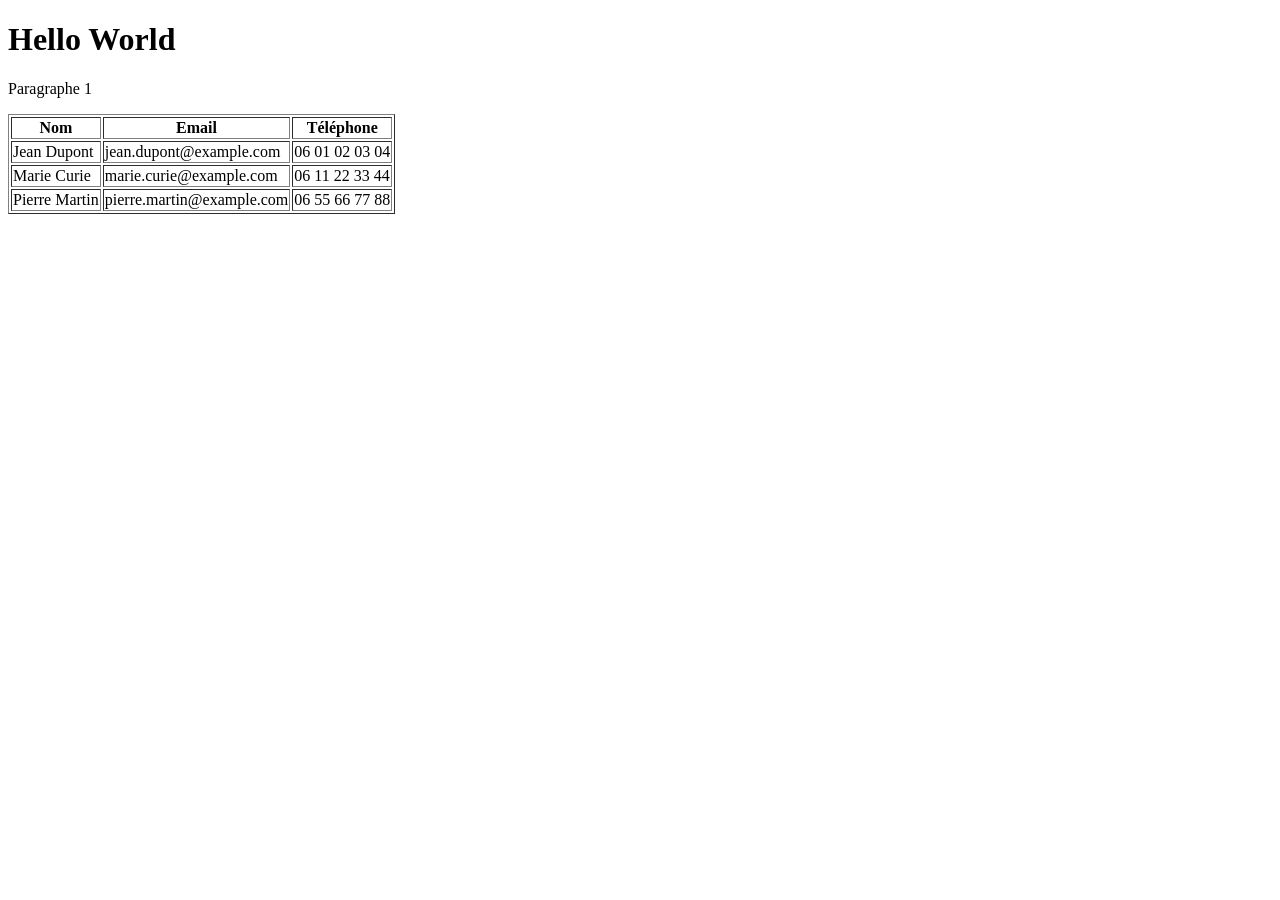
==== index.html @ 3c2b100a "Ajout d'un tableau de contact" ====
<!DOCTYPE html>
<html lang="fr">
<head>
    <meta charset="UTF-8">
    <meta name="viewport" content="width=device-width, initial-scale=1.0">
    <title>Hello World</title>
    <link rel="stylesheet" href="style.css">
</head>
<body>
    <h1>Hello World</h1>
    <p>Paragraphe 1</p>
    <table border="1">
        <thead>
            <tr>
                <th>Nom</th>
                <th>Email</th>
                <th>Téléphone</th>
            </tr>
        </thead>
        <tbody>
            <tr>
                <td>Jean Dupont</td>
                <td>jean.dupont@example.com</td>
                <td>06 01 02 03 04</td>
            </tr>
            <tr>
                <td>Marie Curie</td>
                <td>marie.curie@example.com</td>
                <td>06 11 22 33 44</td>
            </tr>
            <tr>
                <td>Pierre Martin</td>
                <td>pierre.martin@example.com</td>
                <td>06 55 66 77 88</td>
            </tr>
        </tbody>
    </table>
</body>
</html>
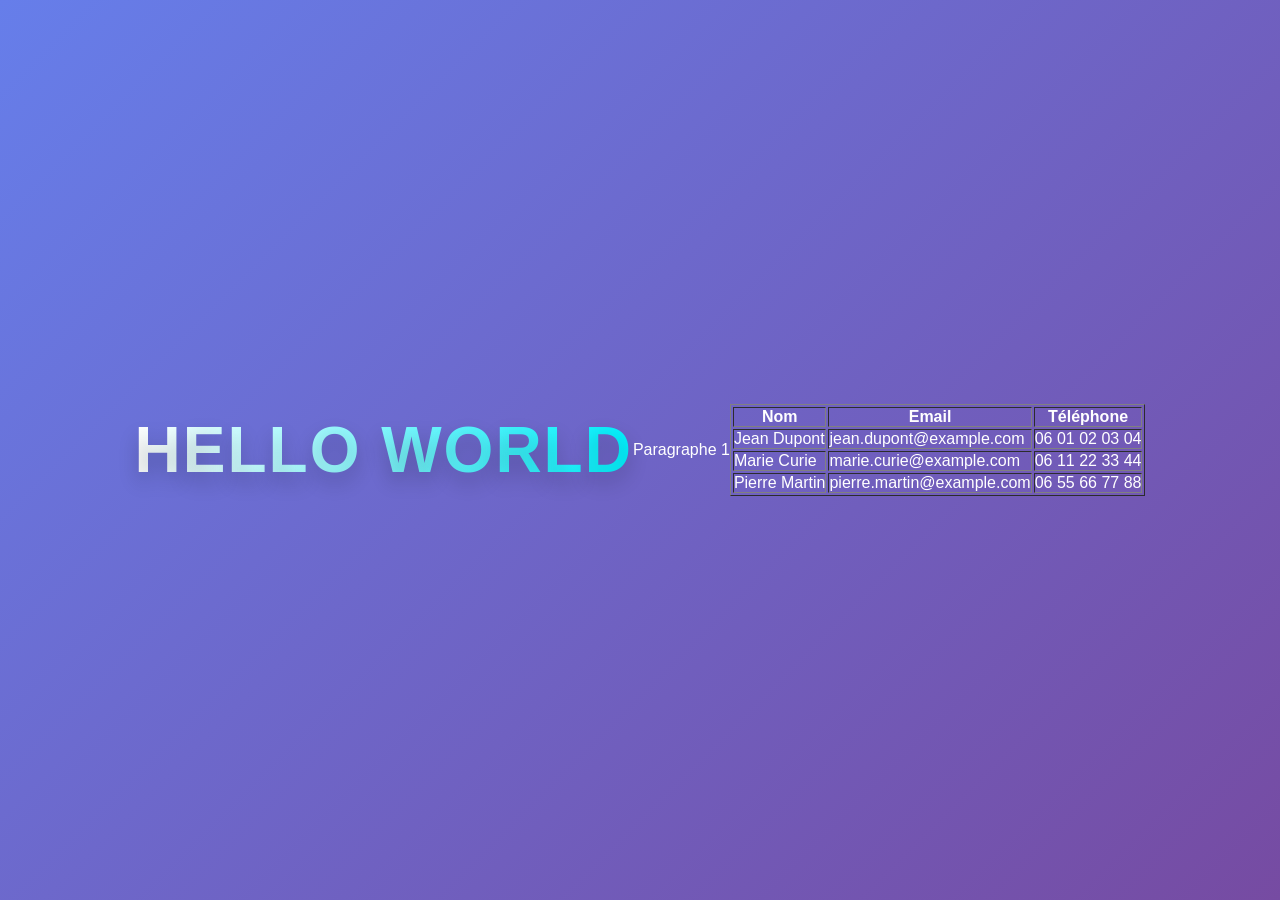
==== commit f411f32e: "Illustaration du no ff" ====
--- a/index.html
+++ b/index.html
@@ -4,7 +4,7 @@
     <meta charset="UTF-8">
     <meta name="viewport" content="width=device-width, initial-scale=1.0">
     <title>Hello World</title>
-    <link rel="stylesheet" href="style.css">
+    <link rel="stylesheet" href="css/ligne.css">
 </head>
 <body>
     <h1>Hello World</h1>
--- a/css/ligne.css
+++ b/css/ligne.css
@@ -0,0 +1,46 @@
+/* Style Moderne & Dynamique */
+:root {
+    --bg-gradient: linear-gradient(135deg, #667eea 0%, #764ba2 100%);
+    --text-color: #ffffff;
+    --accent-color: #00f2fe;
+}
+
+* {
+    box-sizing: border-box;
+    margin: 0;
+    padding: 0;
+}
+
+body {
+    font-family: 'Segoe UI', Tahoma, Geneva, Verdana, sans-serif;
+    display: flex;
+    justify-content: center;
+    align-items: center;
+    min-height: 100vh;
+    background: var(--bg-gradient);
+    color: var(--text-color);
+    overflow: hidden;
+}
+
+h1 {
+    font-size: 4rem;
+    font-weight: 700;
+    letter-spacing: 2px;
+    text-transform: uppercase;
+    background: linear-gradient(to right, #ffffff, var(--accent-color));
+    -webkit-background-clip: text;
+    -webkit-text-fill-color: transparent;
+    text-shadow: 0 10px 20px rgba(0, 0, 0, 0.2);
+    animation: fadeIn 1.5s ease-in-out;
+}
+
+@keyframes fadeIn {
+    from {
+        opacity: 0;
+        transform: translateY(-20px);
+    }
+    to {
+        opacity: 1;
+        transform: translateY(0);
+    }
+}
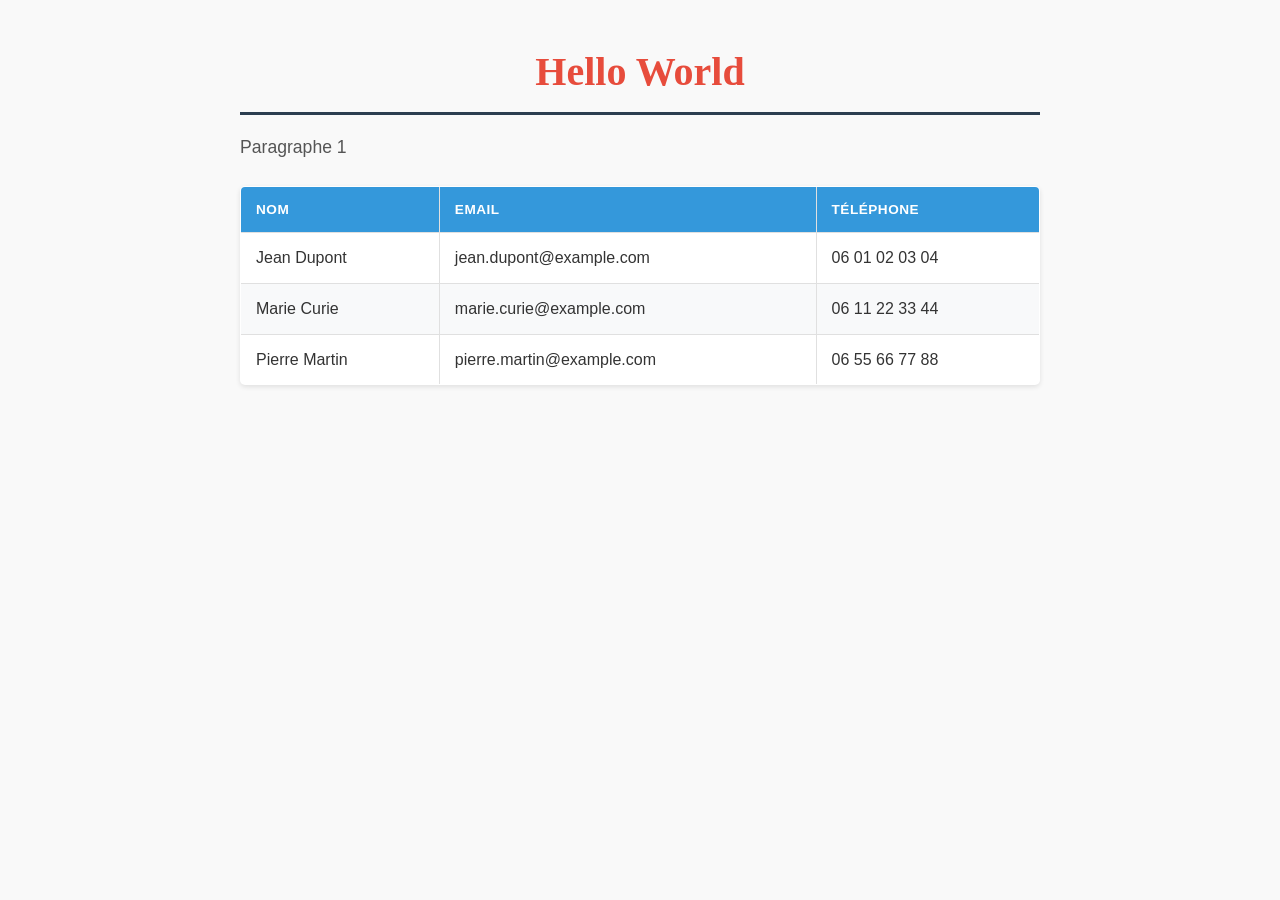
==== commit 83b6a9d5: "Titre mis en bleu" ====
--- a/index.html
+++ b/index.html
@@ -7,7 +7,7 @@
     <link rel="stylesheet" href="css/ligne.css">
 </head>
 <body>
-    <h1>Hello World</h1>
+    <h1 id="titre">Hello World</h1>
     <p>Paragraphe 1</p>
     <table border="1">
         <thead>
--- a/css/ligne.css
+++ b/css/ligne.css
@@ -1,46 +1,69 @@
-/* Style Moderne & Dynamique */
-:root {
-    --bg-gradient: linear-gradient(135deg, #667eea 0%, #764ba2 100%);
-    --text-color: #ffffff;
-    --accent-color: #00f2fe;
+/* Style simple et propre pour la page */
+
+body {
+    font-family: Arial, Helvetica, sans-serif;
+    line-height: 1.6;
+    color: #333333;
+    max-width: 800px;
+    margin: 40px auto;
+    padding: 0 20px;
+    background-color: #f9f9f9;
 }
 
-* {
-    box-sizing: border-box;
-    margin: 0;
-    padding: 0;
+h1 {
+    color: #2c3e50;
+    border-bottom: 2px solid #3498db;
+    padding-bottom: 8px;
+    margin-bottom: 15px;
 }
 
-body {
-    font-family: 'Segoe UI', Tahoma, Geneva, Verdana, sans-serif;
-    display: flex;
-    justify-content: center;
-    align-items: center;
-    min-height: 100vh;
-    background: var(--bg-gradient);
-    color: var(--text-color);
+
+/* Cibler le titre grâce à son ID */
+#titre {
+    color: #e74c3c;              /* Change la couleur du texte (rouge) */
+    font-size: 2.5rem;           /* Change la taille de la police */
+    text-align: center;          /* Centre le titre */
+    border-bottom: 3px solid #2c3e50; /* Ajoute une bordure en dessous */
+    font-family: 'Georgia', serif; /* Change la police d'écriture */
+}
+
+p {
+    color: #555555;
+    font-size: 1.1rem;
+    margin-bottom: 25px;
+}
+
+/* Style du tableau */
+table {
+    width: 100%;
+    border-collapse: collapse;
+    background-color: #ffffff;
+    box-shadow: 0 2px 5px rgba(0, 0, 0, 0.1);
+    border-radius: 5px;
     overflow: hidden;
 }
 
-h1 {
-    font-size: 4rem;
-    font-weight: 700;
-    letter-spacing: 2px;
-    text-transform: uppercase;
-    background: linear-gradient(to right, #ffffff, var(--accent-color));
-    -webkit-background-clip: text;
-    -webkit-text-fill-color: transparent;
-    text-shadow: 0 10px 20px rgba(0, 0, 0, 0.2);
-    animation: fadeIn 1.5s ease-in-out;
+th, td {
+    padding: 12px 15px;
+    text-align: left;
+    border: 1px solid #e0e0e0;
 }
 
-@keyframes fadeIn {
-    from {
-        opacity: 0;
-        transform: translateY(-20px);
-    }
-    to {
-        opacity: 1;
-        transform: translateY(0);
-    }
+th {
+    background-color: #3498db;
+    color: #ffffff;
+    font-weight: bold;
+    text-transform: uppercase;
+    font-size: 0.85rem;
+    letter-spacing: 0.5px;
+}
+
+/* Effet zèbre (une ligne sur deux gris clair) */
+tbody tr:nth-child(even) {
+    background-color: #f8f9fa;
+}
+
+/* Effet au survol de la souris */
+tbody tr:hover {
+    background-color: #eef7fc;
 }
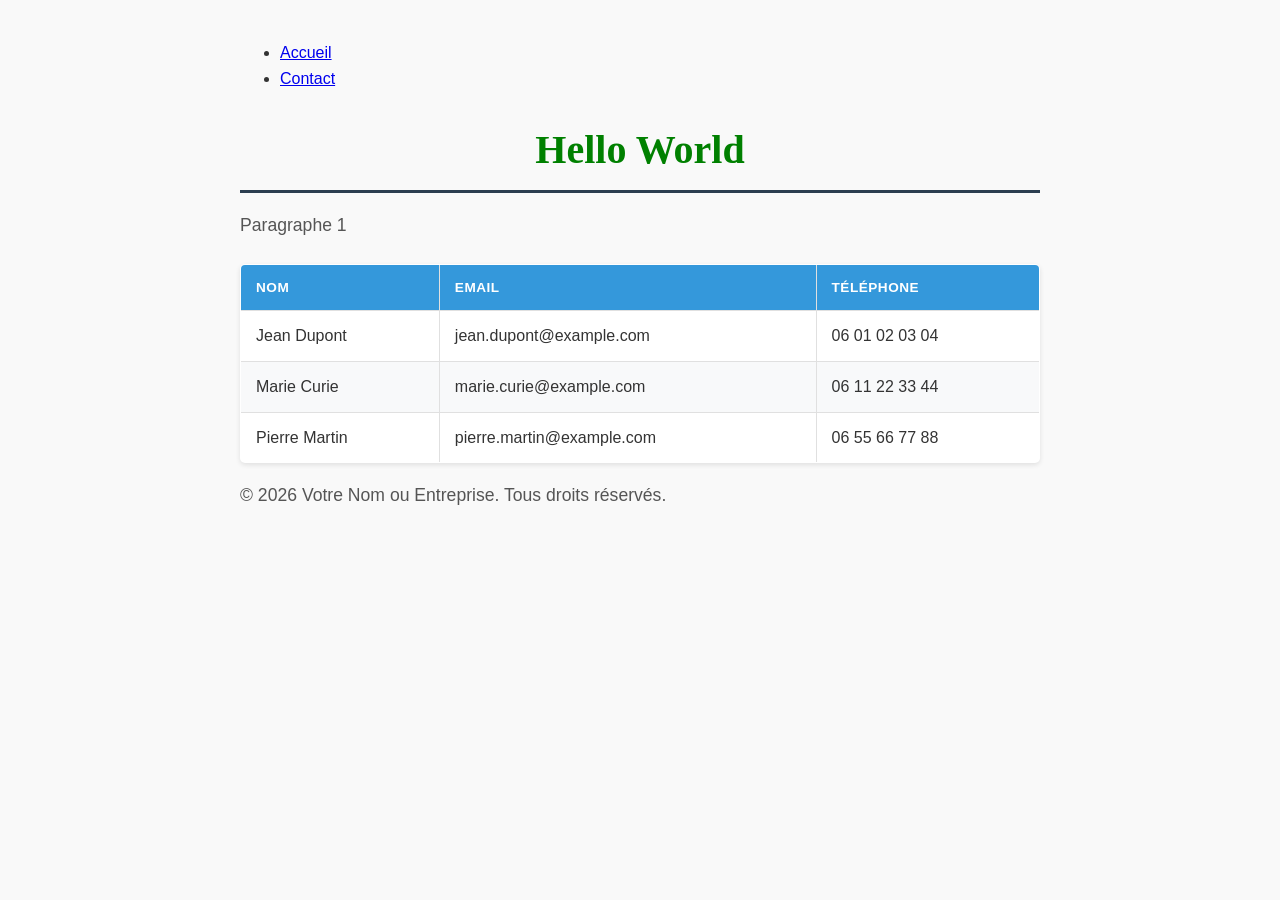
==== commit a0262698: "navbar ajouté" ====
--- a/index.html
+++ b/index.html
@@ -7,6 +7,12 @@
     <link rel="stylesheet" href="css/ligne.css">
 </head>
 <body>
+    <nav>
+        <ul>
+            <li><a href="index.html">Accueil</a></li>
+            <li><a href="contact.html">Contact</a></li>
+        </ul>
+    </nav>
     <h1 id="titre">Hello World</h1>
     <p>Paragraphe 1</p>
     <table border="1">
@@ -35,5 +41,8 @@
             </tr>
         </tbody>
     </table>
+    <footer>
+    <p>&copy; 2026 Votre Nom ou Entreprise. Tous droits réservés.</p>
+</footer>
 </body>
 </html>
--- a/css/ligne.css
+++ b/css/ligne.css
@@ -15,16 +15,6 @@
     border-bottom: 2px solid #3498db;
     padding-bottom: 8px;
     margin-bottom: 15px;
-}
-
-
-/* Cibler le titre grâce à son ID */
-#titre {
-    color: #e74c3c;              /* Change la couleur du texte (rouge) */
-    font-size: 2.5rem;           /* Change la taille de la police */
-    text-align: center;          /* Centre le titre */
-    border-bottom: 3px solid #2c3e50; /* Ajoute une bordure en dessous */
-    font-family: 'Georgia', serif; /* Change la police d'écriture */
 }
 
 p {
@@ -66,4 +56,17 @@
 /* Effet au survol de la souris */
 tbody tr:hover {
     background-color: #eef7fc;
+
+}
+
+/* Cibler le titre grâce à son ID */
+#titre {
+
+    color: green;              /* Change la couleur du texte (rouge) */
+
+    font-size: 2.5rem;           /* Change la taille de la police */
+    text-align: center;          /* Centre le titre */
+    border-bottom: 3px solid #2c3e50; /* Ajoute une bordure en dessous */
+    font-family: 'Georgia', serif; /* Change la police d'écriture */
+
 }
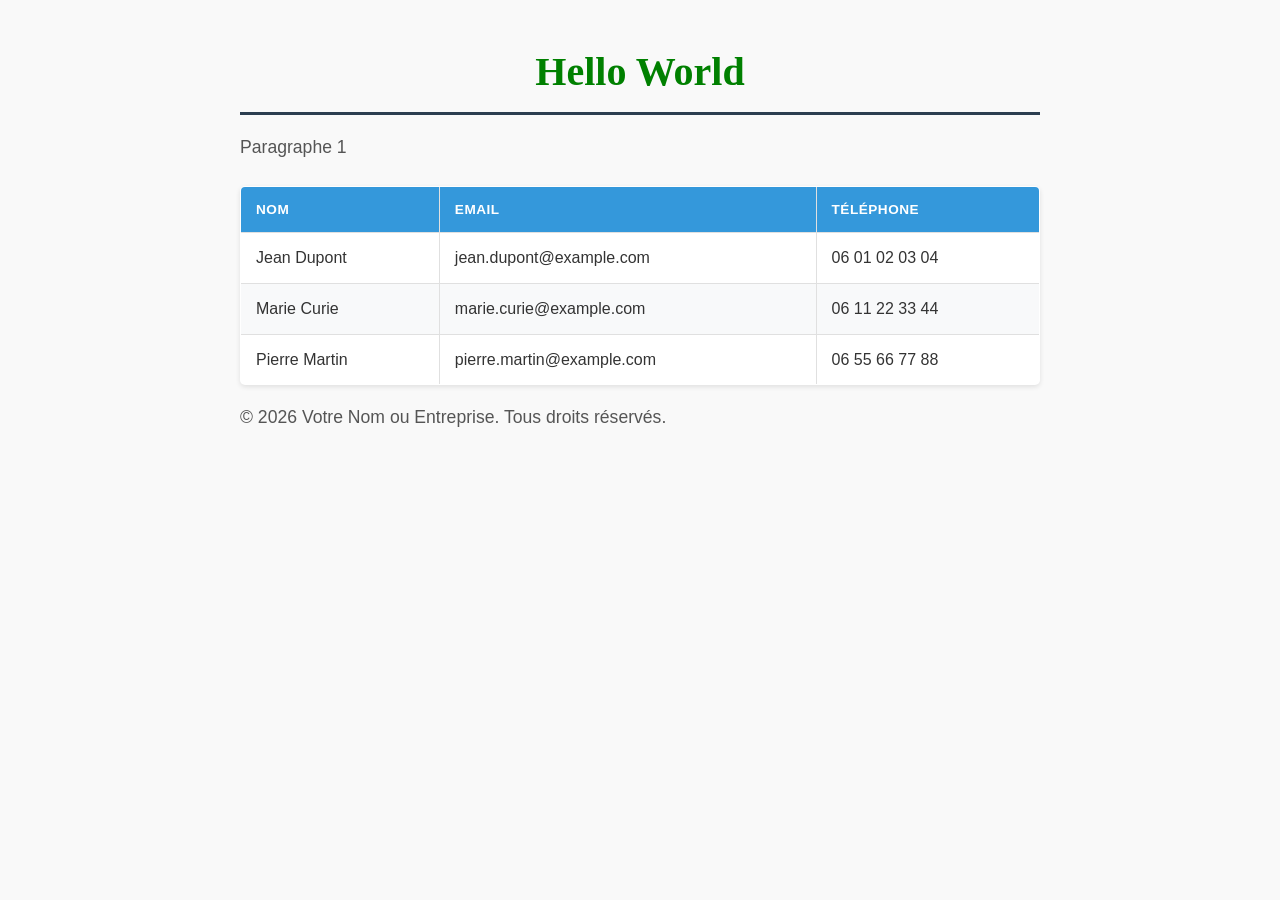
==== commit eeb1d492: "Ajout copyright" ====
--- a/index.html
+++ b/index.html
@@ -7,12 +7,6 @@
     <link rel="stylesheet" href="css/ligne.css">
 </head>
 <body>
-    <nav>
-        <ul>
-            <li><a href="index.html">Accueil</a></li>
-            <li><a href="contact.html">Contact</a></li>
-        </ul>
-    </nav>
     <h1 id="titre">Hello World</h1>
     <p>Paragraphe 1</p>
     <table border="1">
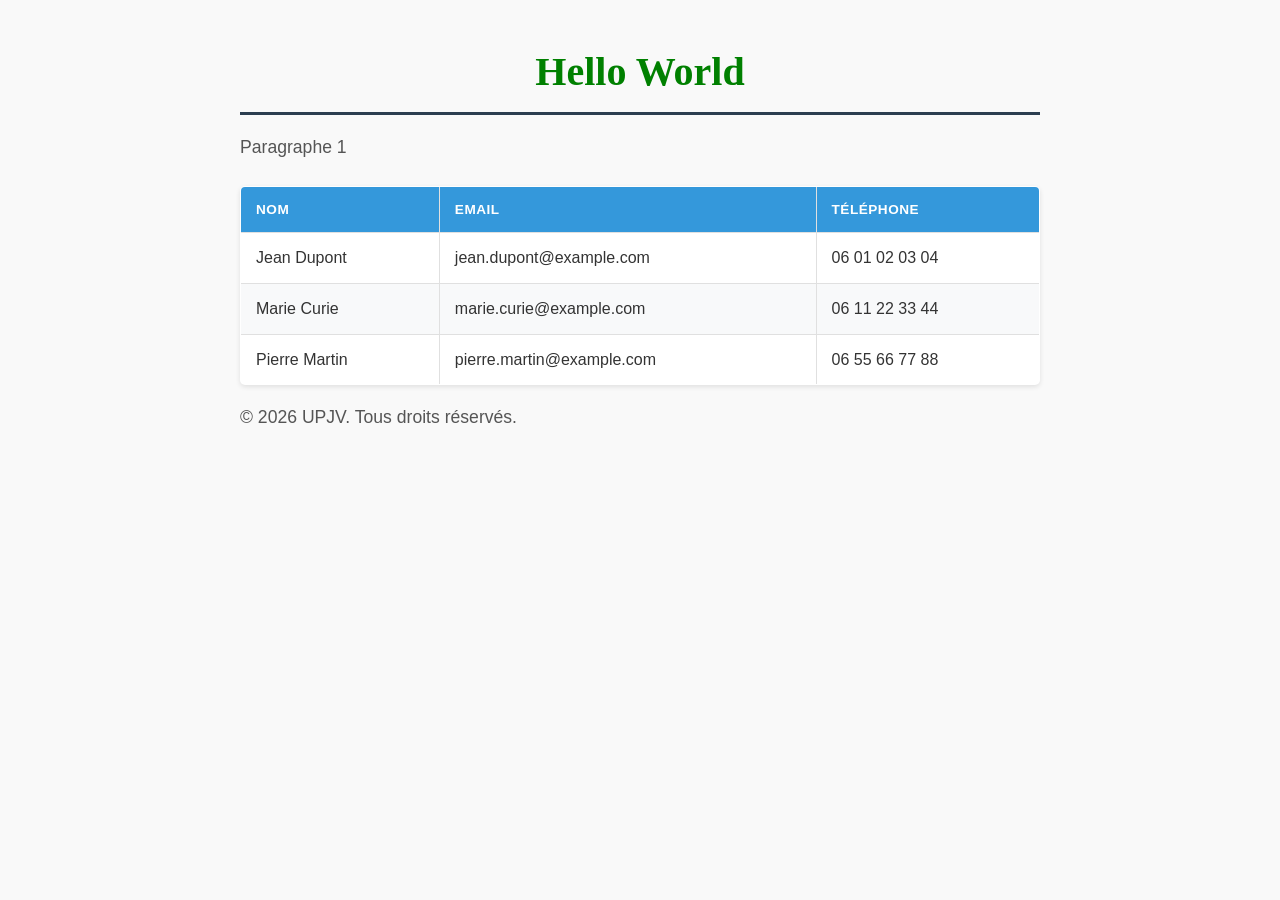
==== commit 264be505: "Copyright UPJV" ====
--- a/index.html
+++ b/index.html
@@ -36,7 +36,7 @@
         </tbody>
     </table>
     <footer>
-    <p>&copy; 2026 Votre Nom ou Entreprise. Tous droits réservés.</p>
+    <p>&copy; 2026 UPJV. Tous droits réservés.</p>
 </footer>
 </body>
 </html>
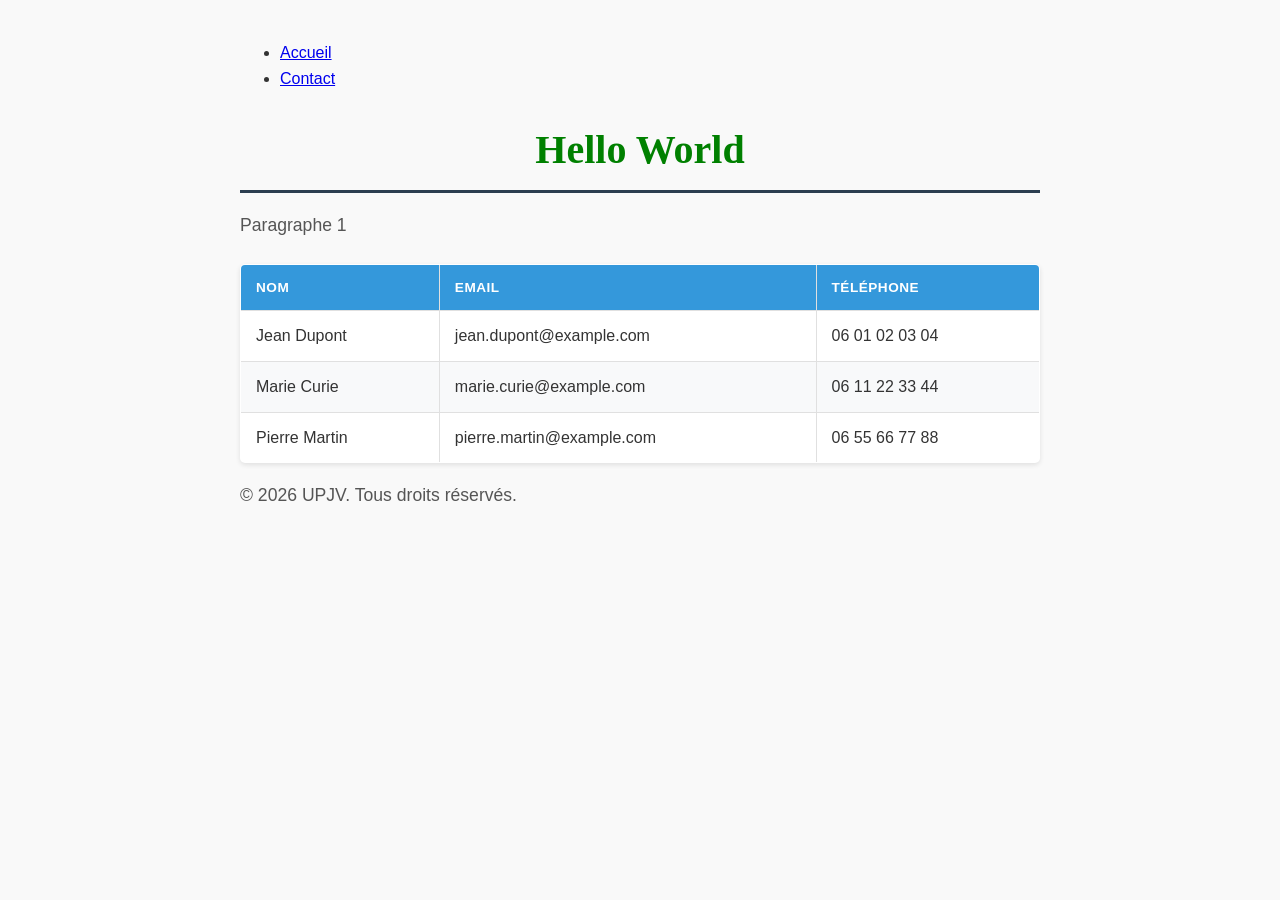
==== commit 7b2b3c7c: "Copyright UPJV" ====
--- a/index.html
+++ b/index.html
@@ -7,6 +7,12 @@
     <link rel="stylesheet" href="css/ligne.css">
 </head>
 <body>
+    <nav>
+        <ul>
+            <li><a href="index.html">Accueil</a></li>
+            <li><a href="contact.html">Contact</a></li>
+        </ul>
+    </nav>
     <h1 id="titre">Hello World</h1>
     <p>Paragraphe 1</p>
     <table border="1">
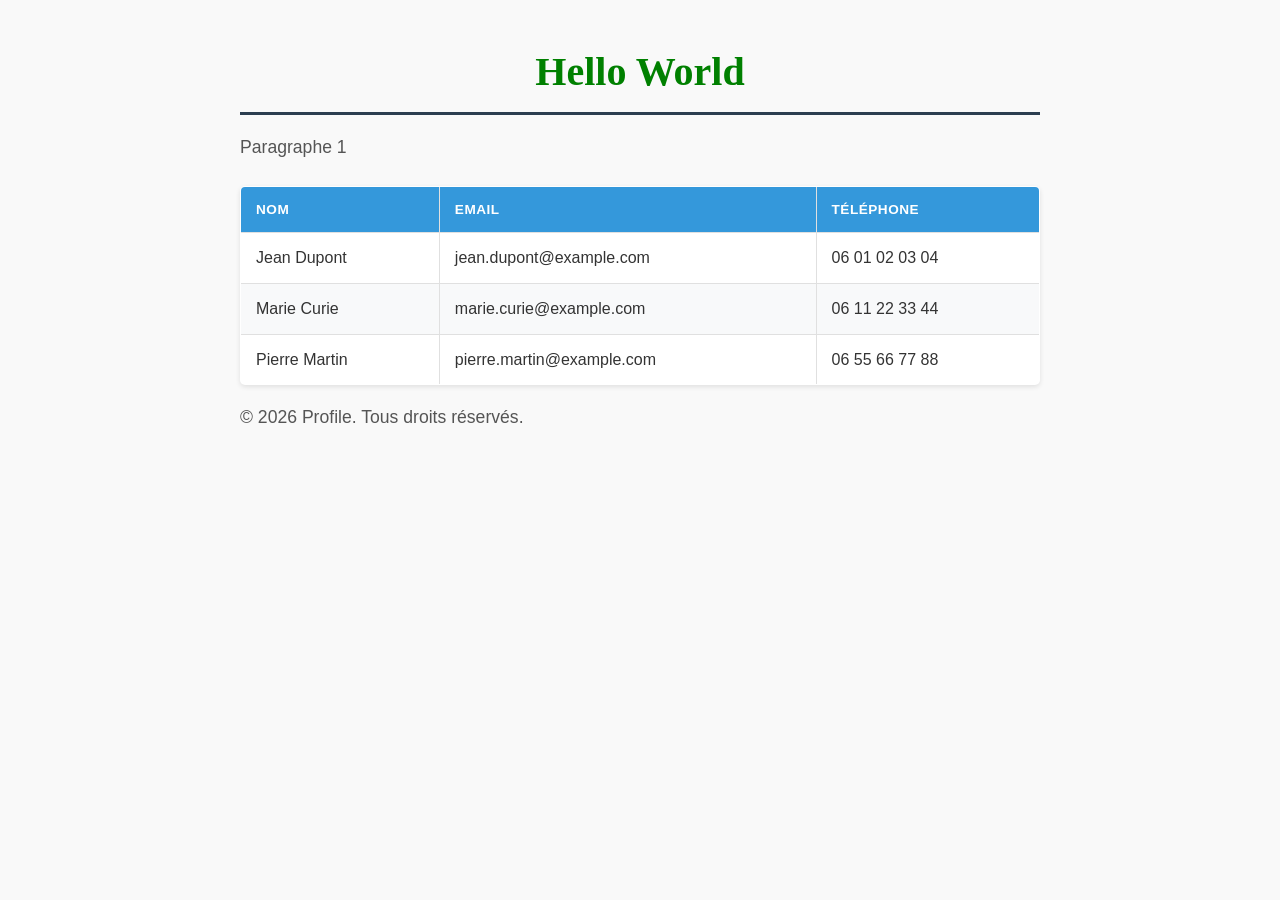
==== commit 5dea89a3: "Ajout du profile" ====
--- a/index.html
+++ b/index.html
@@ -7,12 +7,6 @@
     <link rel="stylesheet" href="css/ligne.css">
 </head>
 <body>
-    <nav>
-        <ul>
-            <li><a href="index.html">Accueil</a></li>
-            <li><a href="contact.html">Contact</a></li>
-        </ul>
-    </nav>
     <h1 id="titre">Hello World</h1>
     <p>Paragraphe 1</p>
     <table border="1">
@@ -42,7 +36,7 @@
         </tbody>
     </table>
     <footer>
-    <p>&copy; 2026 UPJV. Tous droits réservés.</p>
+    <p>&copy; 2026 Profile. Tous droits réservés.</p>
 </footer>
 </body>
 </html>
